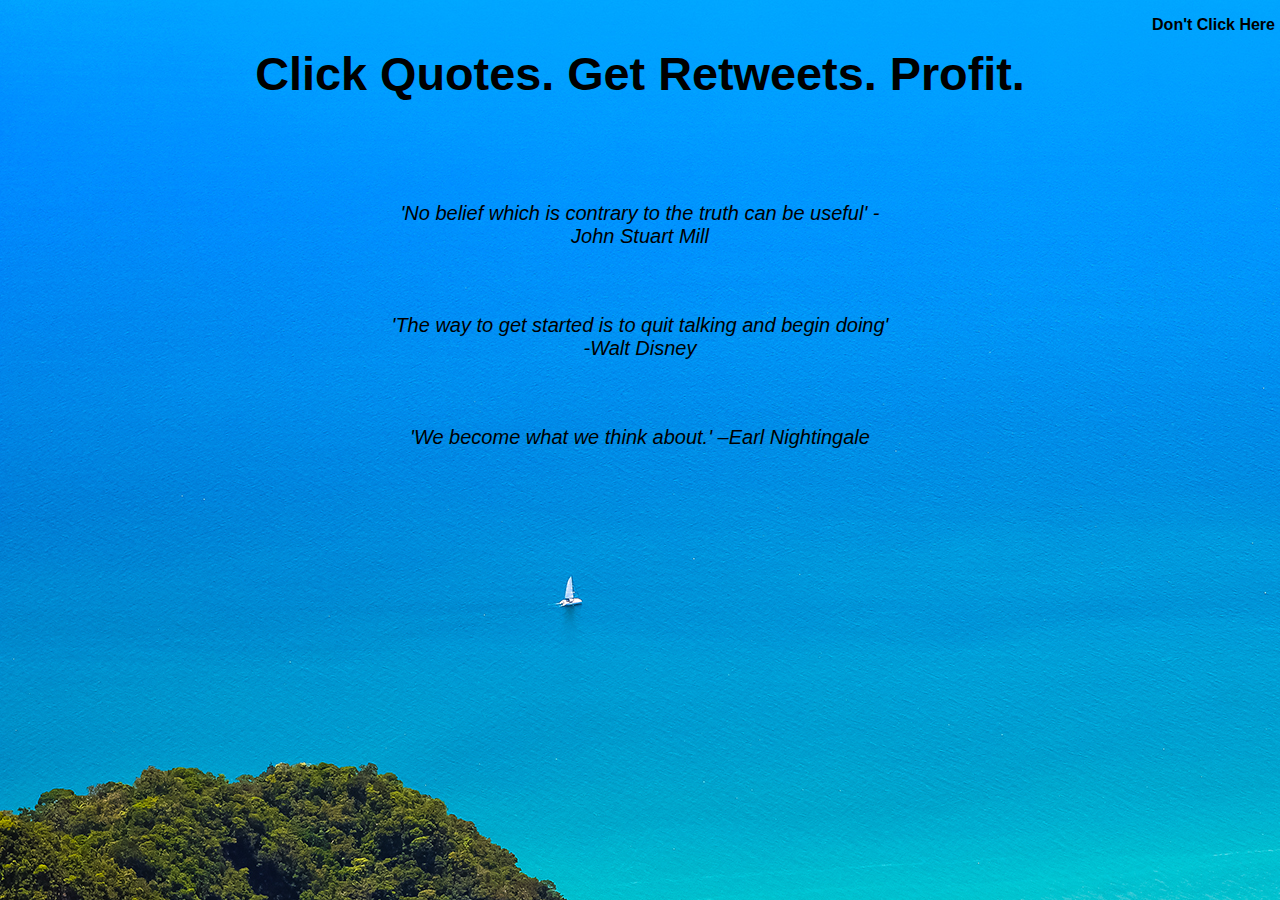
==== index.html @ 9219ec9a "Initial commit" ====
<!DOCTYPE html>
<html lang = "en">
<head>
	<meta charset="utf-8" />
	<title>Tweet These Quotes</title>

	<meta name="Description" content="Quotes are the most retweeted content on twitter. Here are some great ones to tweet!">

	<a href="https://plus.google.com/+NathanielEliason?rel=author"></a>

	<link rel="shortcut icon" href="favicon.ico" type="image/x-icon" />
	<link rel="icon" href="favicon.ico" type="image/x-icon" />

	<script>
  	(function(i,s,o,g,r,a,m){i['GoogleAnalyticsObject']=r;i[r]=i[r]||function(){
	  (i[r].q=i[r].q||[]).push(arguments)},i[r].l=1*new Date();a=s.createElement(o),
	  m=s.getElementsByTagName(o)[0];a.async=1;a.src=g;m.parentNode.insertBefore(a,m)
	  })(window,document,'script','//www.google-analytics.com/analytics.js','ga');

	  ga('create', 'UA-48166002-1', 'tweetthesequotes.com');
	  ga('send', 'pageview');

	</script>

	<link rel="stylesheet" href="main.css" type="text/css" />
</head>
<body background="background.jpg">
	<header id="welcome" class="intro">
		<section id="headersection1">
			<!--<h1>Tweet These Quotes</h1>-->
		</section>
		<section id="headersection2">
			<h3>Click Quotes. Get Retweets. Profit.<br><br></h3>
		</section>
		
	</header>
	<body>
		<div id="quote" class="quotes"></div>
		<div id="quote2" class="quotes"></div>
		<div id="quote3" class="quotes"></div>
		<script> 
			(function(){
				var quotes = [
				"'People have a hard time letting go of their suffering. For fear of the unknown, they prefer suffering that is familiar.' - Thich Nhat Hanh",
				"'Associate with people who are likely to improve you. Welcome those whom you are capable of improving... Men learn as they teach' - Seneca",
				"'Why be concerned about [outdoing] others, come to that, when you've outdone your own self?' - Seneca",
				"'It’s not because they’re hard that we lose confidence; they’re hard because we lack the confidence.' - Seneca",
				"'A man who suffers before it is necessary, suffers more than is necessary.' - Seneca",
				"'...how one lives is so far distant from how one ought to live...' - Machiavelli",
				"'Those who are unable to motivate themselves must be content with mediocrity, no matter how impressive their other talents' -Andrew Carnegie",
				"'I pay less attention to what men say. I just watch what they do.' -Andrew Carnegie",
				"'How much time do you spend consuming things others made vs. making your own? Only one of those adds to your value as a human.' -David Wong",
				"'It is the mark of an educated mind to be able to entertain a thought without accepting it' - Aristotle",
				"'We are what we repeatedly do. Excellence, then, is not an act, but a habit.' - Aristotle",
				"'If you want to know what someone values, look at their leisure time, that's who you are, that's your conception of a good life' - Aristotle",
				"'I count him braver who overcomes his desires than him who conquers his enemies; for the hardest victory is over self' - Aristotle",
				"'Ideas are the greatest and most crucially practical power on earth' - Ayn Rand",
				"'All that we are is the result of what we have thought. The mind is everything. What we think we become.' - Buddha",
				"'All moral and natural evils of man arrive by idleness' - David Hume",
				"'Great minds discuss ideas, average minds discuss events, small minds discuss people.' - Eleanor Roosevelt",
				"'All things are possible.. Who you are is limited only by who you think you are.' - Egyptian Book of the Dead",
				"'There is nothing noble in being superior to your fellow man. True nobility is in being superior to your formal self' -Hemingway",
				"'Wisdom is what you can't Google' -Charles Conlin",
				"'You can accomplish anything in life, provided that you do not mind who gets the credit.' -Harry Truman",
				"'Prudence equally bestows on all men, in those things they apply themselves equally to' -Thomas Hobbes",
				"'Life is a sentence of failures, punctuated only by the briefest of successes' -James Altucher",
				"'No belief which is contrary to the truth can be useful' -John Stuart Mill",
				"'The greatest sign of a false life is fear in the face of death' -Ludwig Wittgenstein",
				"'Only put off until tomorrow what you are willing to die having left undone' - Pablo Picasso",
				"'The first and best victory is to conquer self' -Plato",
				"'You have enemies? Good. That means you've stood up for something at some point in your life.' -Winston Churchill",
				"'I knew that if I failed I wouldn't regret that, but I knew the one thing I would regret is not trying' -Jeff Bezos",
				"'It's very easy to be different, but very difficult to be better' -Jonathan Ive",
				"'As a startup CEO I slept like a baby. I woke up every 2 hours crying.' -Ben Horowitz",
				"'Don't worry about failure, you only have to be right once' -Drew Houston",
				"'Markets come and go. Good businesses don't.' -Fred Wilson",
				"You don't need a 100 person company to develop that idea' -Larry Page",
				"'It's better to make a few people really happy than a lot of people semi-happy' -Paul Graham",
				"'I will master something, then the creativity will come.'' -Japanese Proverb",
				"'Be kind, for everyone you meet is fighting a hard battle.'' -Plato", 
				"'A person who won’t read has no advantage over one who can’t read.'' -Mark Twain", 
				"'Everyone thinks of changing the world, but no one thinks of changing himself.' -Tolstoy",
				"'Life is an exciting business, and most exciting when it is lived for others.' -Helen Keller",
				"'By failing to prepare, you are preparing to fail.' -Benjamin Franklin", 
				"'Its not about the goal. It’s about growing to become the person that can accomplish that goal.' -Tony Robbins",
				"'A business that makes nothing but money is a poor business.'  -Henry Ford", 
				"'Happiness is the meaning and the purpose of life, the whole aim and end of human existence.' -Aristotle", 
				"'Most people fail in life because they major in minor things.' -Tony Robbins",
				"'The twin killers of success are impatience and greed.' -Jim Rohn",
				"'Sweat equity is the best startup capital' -Mark Cuban",
				"'If you have a strong loyal community, you can do anything' -Jacob Dehart",
				"'You have to be ready for hard work and frugal spending to get your idea off the ground' -Garrett Camp",
				"'Global vision, local win.' -Jack Ma",
				"'The way to get started is to quit talking and begin doing' -Walt Disney",
				"'A person who is quietly confident makes the best leader' -Fred Wilson",
				"'It's hard to do a really good job on anything you don't think about in the shower' -Paul Graham",
				"'Waiting for perfect is never as smart as making progress' -Seth Godin",
				"'Timing, perseverance, and ten years will eventually make you look like an overnight success' -Biz Stone",
				"'The essence of profound insight is simplicity' -Jim Collins",
				"'The lean startup method is not about cost, it's about speed' -Eric Reiss",
				"'It takes time, it's a grind. There are no shortcuts. You've got to grind and grind.' -Mark Cuban",
				"'Whatever the mind of man can conceive and believe, it can achieve.' –Napoleon Hill",
				"'Strive not to be a success, but rather to be of value.' –Albert Einstein",
				"'You miss 100% of the shots you don’t take.' –Wayne Gretzky",
				"'The most difficult thing is the decision to act, the rest is merely tenacity.' –Emelia Earhart",
				"'We become what we think about.' –Earl Nightingale",
				"'Twenty years from now you will be more disappointed by the things that you didn’t do than by the ones you did do' -Mark Twain",
				"'The best time to plant a tree was 20 years ago. The second best time is now.' –Chinese Proverb",
				"'An unexamined life is not worth living.' –Socrates",
				"'Eighty percent of success is showing up.' –Woody Allen",
				"'Your time is limited, so don’t waste it living someone else’s life.' –Steve Jobs",
				"'Winning isn’t everything, but wanting to win is.' –Vince Lombardi",
				"'I am not a product of my circumstances. I am a product of my decisions.' –Stephen Covey",
				"'You can never cross the ocean until you have the courage to lose sight of the shore.' –Christopher Columbus",
				"'Either you run the day, or the day runs you.' –Jim Rohn",
				"'Whether you think you can or you think you can’t, you’re right.' –Henry Ford",
				"'The two most important days in your life are the day you are born and the day you find out why.' –Mark Twain",
				"'The best revenge is massive success.' –Frank Sinatra",
				"'There is only one way to avoid criticism: do nothing, say nothing, and be nothing.' –Aristotle",
				"'Go confidently in the direction of your dreams.  Live the life you have imagined.' –Henry David Thoreau",
				"'We can easily forgive a child who is afraid of the dark; the real tragedy of life is when men are afraid of the light.' –Plato",
				"'If you’re offered a seat on a rocket ship, don’t ask what seat! Just get on.' –Sheryl Sandberg",
				"'If the wind will not serve, take to the oars.' –Latin Proverb",
				"'A person who never made a mistake never tried anything new.' –Albert Einstein",
				"'I would rather die of passion than of boredom.' –Vincent van Gogh",
				"'Build your own dreams, or someone else will hire you to build theirs. –Farrah Gray",
				"'It does not matter how slowly you go as long as you do not stop.' –Confucius",
				"'If you do what you’ve always done, you’ll get what you’ve always gotten.' –Tony Robbins",
				"'The question isn’t who is going to let me; it’s who is going to stop me.' –Ayn Rand", 
				"'When everything seems to be going against you, remember that the airplane takes off against the wind, not with it.' –Henry Ford"
				];

				var quote = quotes[Math.floor(Math.random() * quotes.length)];
				var quote2 = quotes[Math.floor(Math.random() * quotes.length)];
				var quote3 = quotes[Math.floor(Math.random() * quotes.length)];
				document.getElementById("quote").innerHTML = 
					'<p><a href="http://twitter.com/share?url=http://bit.ly/ttquotes&text=' + quote + '&related=nateliason" target="_blank">' + quote + '</a><br><br><br></p>';
				document.getElementById("quote2").innerHTML = 
					'<p><a href="http://twitter.com/share?url=http://bit.ly/ttquotes&text=' + quote2 + '&related=nateliason" target="_blank">' + quote2 + '</a><br><br><br></p>';
				document.getElementById("quote3").innerHTML = 
					'<p><a href="http://twitter.com/share?url=http://bit.ly/ttquotes&text=' + quote3 + '&related=nateliason" target="_blank">' + quote3 + '</a><br><br><br></p>';
			})();
		</script>
</body>
<footer id="footer" class="footer">
	<p><a href="http://www.amazon.com/gp/product/0887306667/ref=as_li_qf_sp_asin_il_tl?ie=UTF8&camp=1789&creative=9325&creativeASIN=0887306667&linkCode=as2&tag=quotetweet-20">Don't Click Here</a></p>
</footer>
</html>
---- main.css ----
@charset "utf-8";
/* CSS Document*/
#headersection1 {
	text-align: center;
	font-size: 3em;
	font-family: helvetica, arial, sans-serif;
}

#headersection2 {
	text-align: center;
	font-size: 2.5em;
	font-family: helvetica, arial, sans-serif;
}

.quotes {
	text-align: center;
	font-size: 1.25em;
	font-family: helvetica, arial, sans-serif;
	font-style: italic;
	width: 40%;
	margin-left: 30%;
	margin-right:30%;
}

#footer {
	position: absolute;
	width: 100%;
	text-align: right; 
	top: 0px;
	right: 5px;
	font-size: 1em;	
	font-weight: bold;
}

a:link {
	color:#000000;
	text-decoration: none;
	font-family: helvetica, arial, sans-serif;
}

a:hover {
	text-decoration: underline;
}

a:visited {
	color:#000000;
	text-decoration: none;
}
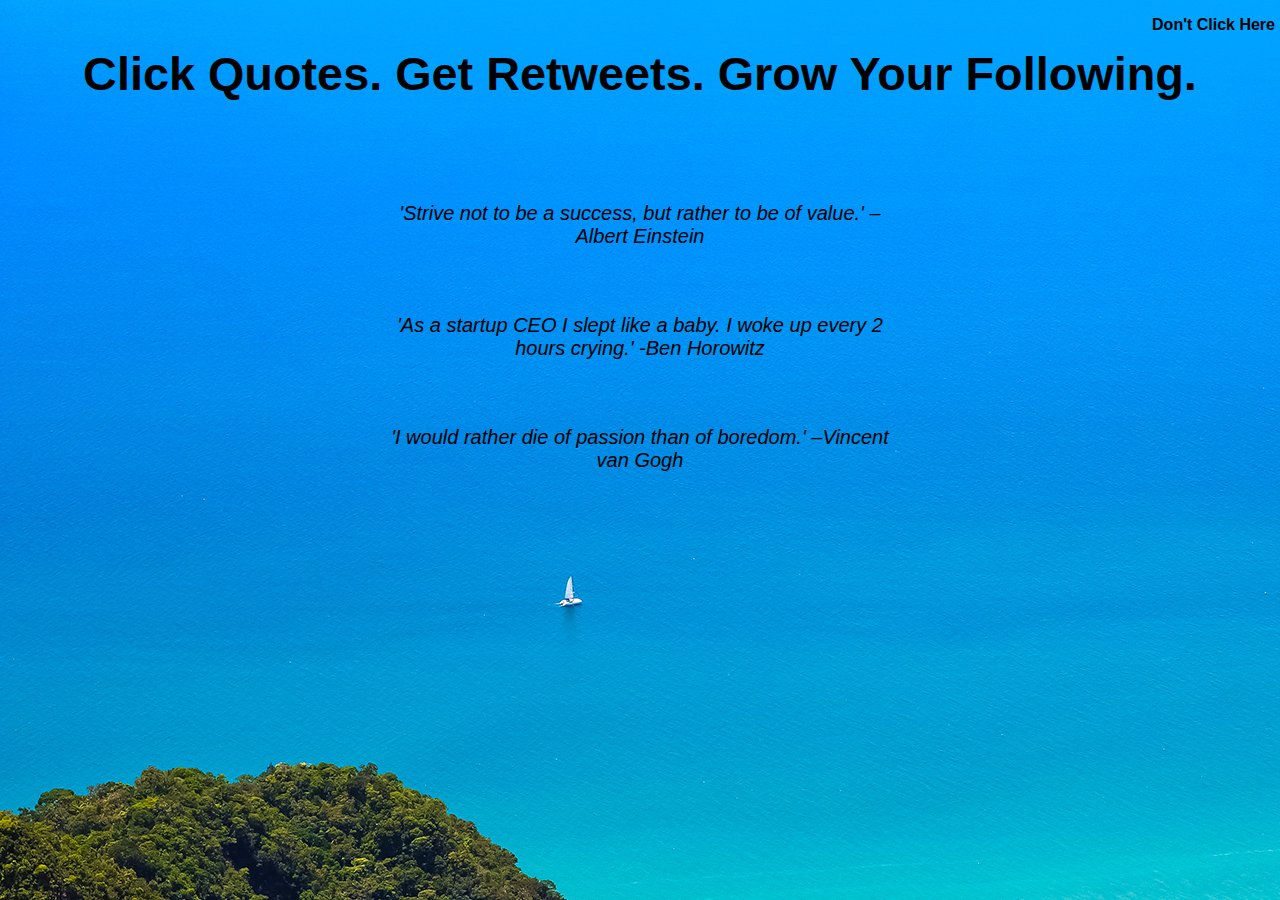
==== commit 113c52da: "Added readme" ====
--- a/index.html
+++ b/index.html
@@ -1,3 +1,11 @@
+<!--
+If you use these quotes for anything else, please keep the original author intact.
+If you think of any improvements, go ahead and make them and submit a pull request. When you do, add your name here to the list of contributors:
+
+Contributors:
+Nathaniel Eliason-->
+
+
 <!DOCTYPE html>
 <html lang = "en">
 <head>
@@ -5,8 +13,6 @@
 	<title>Tweet These Quotes</title>
 
 	<meta name="Description" content="Quotes are the most retweeted content on twitter. Here are some great ones to tweet!">
-
-	<a href="https://plus.google.com/+NathanielEliason?rel=author"></a>
 
 	<link rel="shortcut icon" href="favicon.ico" type="image/x-icon" />
 	<link rel="icon" href="favicon.ico" type="image/x-icon" />
@@ -30,7 +36,7 @@
 			<!--<h1>Tweet These Quotes</h1>-->
 		</section>
 		<section id="headersection2">
-			<h3>Click Quotes. Get Retweets. Profit.<br><br></h3>
+			<h3>Click Quotes. Get Retweets. Grow Your Following.<br><br></h3>
 		</section>
 		
 	</header>
@@ -133,6 +139,7 @@
 				var quote = quotes[Math.floor(Math.random() * quotes.length)];
 				var quote2 = quotes[Math.floor(Math.random() * quotes.length)];
 				var quote3 = quotes[Math.floor(Math.random() * quotes.length)];
+				
 				document.getElementById("quote").innerHTML = 
 					'<p><a href="http://twitter.com/share?url=http://bit.ly/ttquotes&text=' + quote + '&related=nateliason" target="_blank">' + quote + '</a><br><br><br></p>';
 				document.getElementById("quote2").innerHTML = 
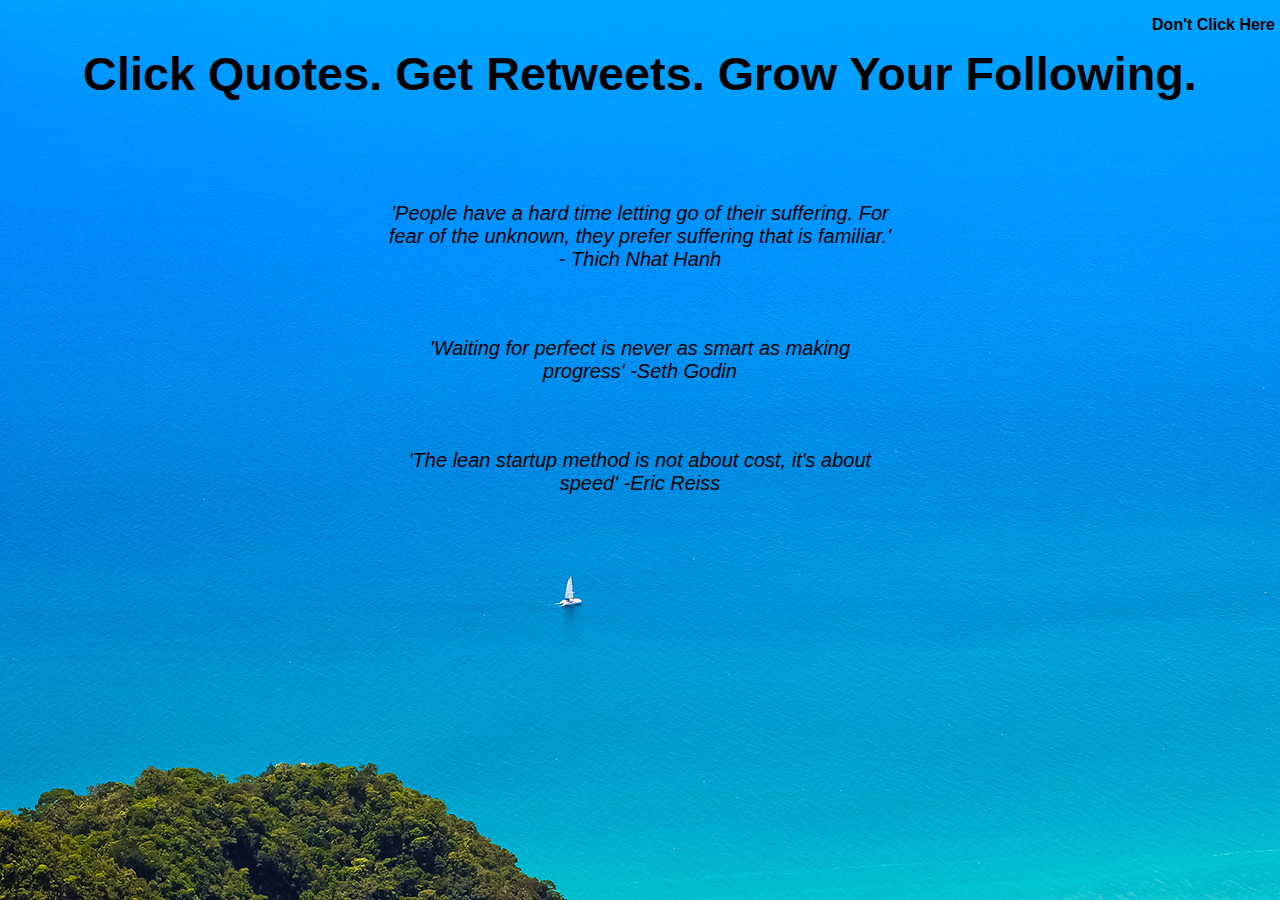
==== commit 39dc3881: "Added some mixpanel events" ====
--- a/index.html
+++ b/index.html
@@ -29,7 +29,13 @@
 	</script>
 
 	<link rel="stylesheet" href="main.css" type="text/css" />
+
+	<!-- start Mixpanel --><script type="text/javascript">(function(e,b){if(!b.__SV){var a,f,i,g;window.mixpanel=b;a=e.createElement("script");a.type="text/javascript";a.async=!0;a.src=("https:"===e.location.protocol?"https:":"http:")+'//cdn.mxpnl.com/libs/mixpanel-2.2.min.js';f=e.getElementsByTagName("script")[0];f.parentNode.insertBefore(a,f);b._i=[];b.init=function(a,e,d){function f(b,h){var a=h.split(".");2==a.length&&(b=b[a[0]],h=a[1]);b[h]=function(){b.push([h].concat(Array.prototype.slice.call(arguments,0)))}}var c=b;"undefined"!==
+		typeof d?c=b[d]=[]:d="mixpanel";c.people=c.people||[];c.toString=function(b){var a="mixpanel";"mixpanel"!==d&&(a+="."+d);b||(a+=" (stub)");return a};c.people.toString=function(){return c.toString(1)+".people (stub)"};i="disable track track_pageview track_links track_forms register register_once alias unregister identify name_tag set_config people.set people.set_once people.increment people.append people.track_charge people.clear_charges people.delete_user".split(" ");for(g=0;g<i.length;g++)f(c,i[g]);
+		b._i.push([a,e,d])};b.__SV=1.2}})(document,window.mixpanel||[]);
+		mixpanel.init("876f428aa899e0cb585648d628e72c11");</script><!-- end Mixpanel -->
 </head>
+
 <body background="background.jpg">
 	<header id="welcome" class="intro">
 		<section id="headersection1">
@@ -40,10 +46,21 @@
 		</section>
 		
 	</header>
-	<body>
+	<body id="body">
+		<script type="text/javascript">
+		    mixpanel.track("Landing Page Loaded")
+		</script>
+
 		<div id="quote" class="quotes"></div>
 		<div id="quote2" class="quotes"></div>
 		<div id="quote3" class="quotes"></div>
+		
+		<script type="text/javascript">
+		    mixpanel.track_links("#body a", "Clicked a Quote", {
+		        referrer: document.referrer
+		    });
+		</script>
+
 		<script> 
 			(function(){
 				var quotes = [
@@ -150,6 +167,12 @@
 		</script>
 </body>
 <footer id="footer" class="footer">
-	<p><a href="http://www.amazon.com/gp/product/0887306667/ref=as_li_qf_sp_asin_il_tl?ie=UTF8&camp=1789&creative=9325&creativeASIN=0887306667&linkCode=as2&tag=quotetweet-20">Don't Click Here</a></p>
+	<p><a href="http://www.amazon.com/gp/product/0887306667/ref=as_li_qf_sp_asin_il_tl?ie=UTF8&camp=1789&creative=9325&creativeASIN=0887306667&linkCode=as2&tag=quotetweet-20" target="_blank">Don't Click Here</a></p>
+
+	<script type="text/javascript">
+	    mixpanel.track_links("#footer a", "Clicked to Amazon", {
+	        referrer: document.referrer
+	    });
+	</script>
 </footer>
 </html>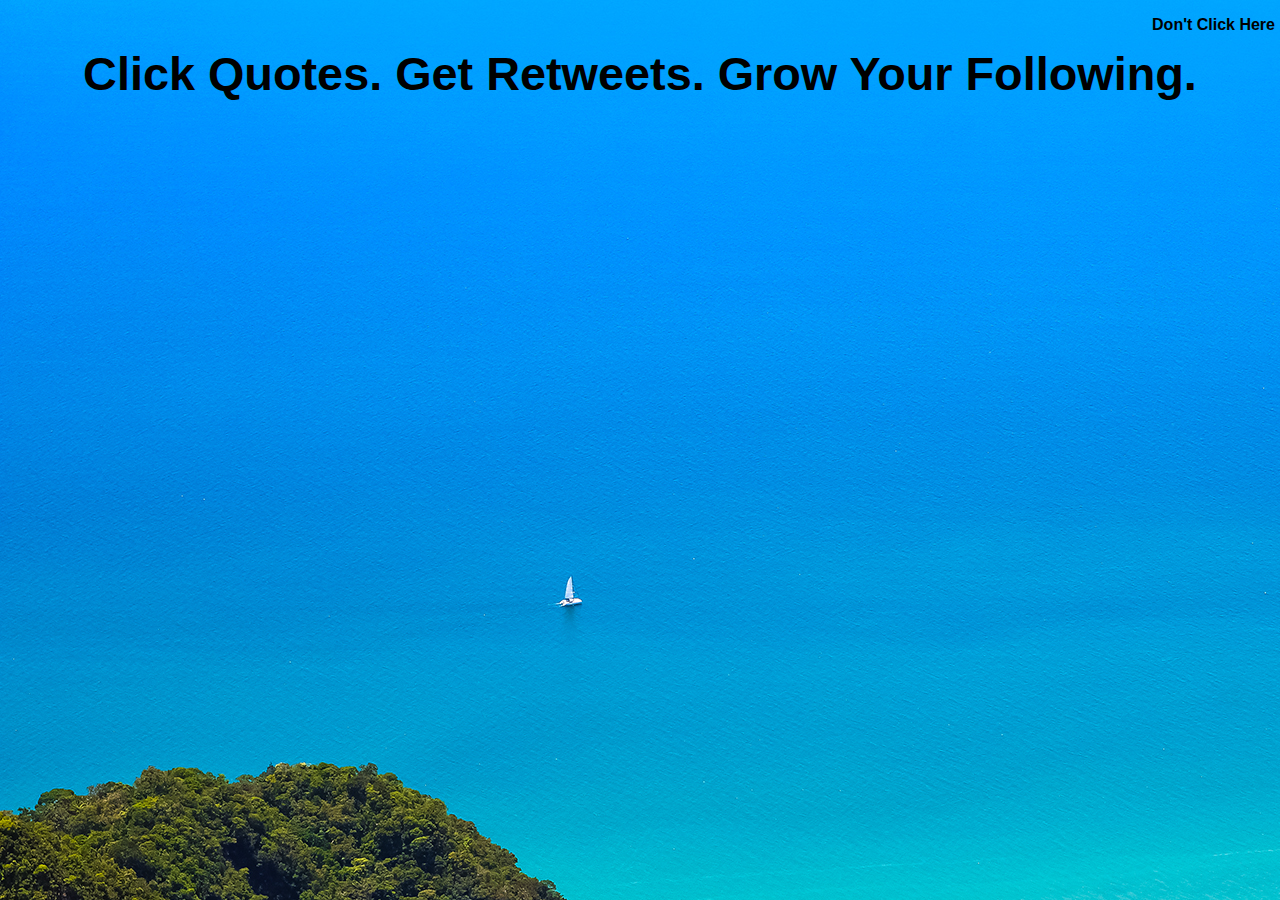
==== commit f5a71165: "Adjusted comments, replaced favicon, moved javascript to another file, load jQuery from cdnjs." ====
--- a/index.html
+++ b/index.html
@@ -1,9 +1,16 @@
 <!--
+Tweet these quotes
+https://github.com/Nateliason/tweet-these-quotes
+
 If you use these quotes for anything else, please keep the original author intact.
-If you think of any improvements, go ahead and make them and submit a pull request. When you do, add your name here to the list of contributors:
+
+If you think of any improvements, go ahead and make them and submit a pull request. When you do, add your name here to the list of contributors.
 
 Contributors:
-Nathaniel Eliason-->
+- Nathaniel Eliason @nateliason
+- Louis Galipeau @muloka
+
+-->
 
 
 <!DOCTYPE html>
@@ -14,8 +21,8 @@
 
 	<meta name="Description" content="Quotes are the most retweeted content on twitter. Here are some great ones to tweet!">
 
-	<link rel="shortcut icon" href="favicon.ico" type="image/x-icon" />
-	<link rel="icon" href="favicon.ico" type="image/x-icon" />
+	<link rel="shortcut icon" href="favicon.png" type="image/x-icon" />
+	<link rel="icon" href="favicon.png" type="image/x-icon" />
 
 	<script>
   	(function(i,s,o,g,r,a,m){i['GoogleAnalyticsObject']=r;i[r]=i[r]||function(){
@@ -25,7 +32,6 @@
 
 	  ga('create', 'UA-48166002-1', 'tweetthesequotes.com');
 	  ga('send', 'pageview');
-
 	</script>
 
 	<link rel="stylesheet" href="main.css" type="text/css" />
@@ -36,143 +42,38 @@
 		mixpanel.init("876f428aa899e0cb585648d628e72c11");</script><!-- end Mixpanel -->
 </head>
 
-<body background="background.jpg">
+<body>
 	<header id="welcome" class="intro">
 		<section id="headersection1">
-			<!--<h1>Tweet These Quotes</h1>-->
+			<h3>Click Quotes. Get Retweets. Grow Your Following.</h3>
 		</section>
-		<section id="headersection2">
-			<h3>Click Quotes. Get Retweets. Grow Your Following.<br><br></h3>
-		</section>
-		
+
 	</header>
 	<body id="body">
 		<script type="text/javascript">
-		    mixpanel.track("Landing Page Loaded")
+		  mixpanel.track("Landing Page Loaded")
 		</script>
 
-		<div id="quote" class="quotes"></div>
+		<div id="quote1" class="quotes"></div>
 		<div id="quote2" class="quotes"></div>
 		<div id="quote3" class="quotes"></div>
-		
+
 		<script type="text/javascript">
-		    mixpanel.track_links("#body a", "Clicked a Quote", {
-		        referrer: document.referrer
-		    });
+	    mixpanel.track_links("#body a", "Clicked a Quote", {
+	      referrer: document.referrer
+	    });
 		</script>
 
-		<script> 
-			(function(){
-				var quotes = [
-				"'People have a hard time letting go of their suffering. For fear of the unknown, they prefer suffering that is familiar.' - Thich Nhat Hanh",
-				"'Associate with people who are likely to improve you. Welcome those whom you are capable of improving... Men learn as they teach' - Seneca",
-				"'Why be concerned about [outdoing] others, come to that, when you've outdone your own self?' - Seneca",
-				"'It’s not because they’re hard that we lose confidence; they’re hard because we lack the confidence.' - Seneca",
-				"'A man who suffers before it is necessary, suffers more than is necessary.' - Seneca",
-				"'...how one lives is so far distant from how one ought to live...' - Machiavelli",
-				"'Those who are unable to motivate themselves must be content with mediocrity, no matter how impressive their other talents' -Andrew Carnegie",
-				"'I pay less attention to what men say. I just watch what they do.' -Andrew Carnegie",
-				"'How much time do you spend consuming things others made vs. making your own? Only one of those adds to your value as a human.' -David Wong",
-				"'It is the mark of an educated mind to be able to entertain a thought without accepting it' - Aristotle",
-				"'We are what we repeatedly do. Excellence, then, is not an act, but a habit.' - Aristotle",
-				"'If you want to know what someone values, look at their leisure time, that's who you are, that's your conception of a good life' - Aristotle",
-				"'I count him braver who overcomes his desires than him who conquers his enemies; for the hardest victory is over self' - Aristotle",
-				"'Ideas are the greatest and most crucially practical power on earth' - Ayn Rand",
-				"'All that we are is the result of what we have thought. The mind is everything. What we think we become.' - Buddha",
-				"'All moral and natural evils of man arrive by idleness' - David Hume",
-				"'Great minds discuss ideas, average minds discuss events, small minds discuss people.' - Eleanor Roosevelt",
-				"'All things are possible.. Who you are is limited only by who you think you are.' - Egyptian Book of the Dead",
-				"'There is nothing noble in being superior to your fellow man. True nobility is in being superior to your formal self' -Hemingway",
-				"'Wisdom is what you can't Google' -Charles Conlin",
-				"'You can accomplish anything in life, provided that you do not mind who gets the credit.' -Harry Truman",
-				"'Prudence equally bestows on all men, in those things they apply themselves equally to' -Thomas Hobbes",
-				"'Life is a sentence of failures, punctuated only by the briefest of successes' -James Altucher",
-				"'No belief which is contrary to the truth can be useful' -John Stuart Mill",
-				"'The greatest sign of a false life is fear in the face of death' -Ludwig Wittgenstein",
-				"'Only put off until tomorrow what you are willing to die having left undone' - Pablo Picasso",
-				"'The first and best victory is to conquer self' -Plato",
-				"'You have enemies? Good. That means you've stood up for something at some point in your life.' -Winston Churchill",
-				"'I knew that if I failed I wouldn't regret that, but I knew the one thing I would regret is not trying' -Jeff Bezos",
-				"'It's very easy to be different, but very difficult to be better' -Jonathan Ive",
-				"'As a startup CEO I slept like a baby. I woke up every 2 hours crying.' -Ben Horowitz",
-				"'Don't worry about failure, you only have to be right once' -Drew Houston",
-				"'Markets come and go. Good businesses don't.' -Fred Wilson",
-				"You don't need a 100 person company to develop that idea' -Larry Page",
-				"'It's better to make a few people really happy than a lot of people semi-happy' -Paul Graham",
-				"'I will master something, then the creativity will come.'' -Japanese Proverb",
-				"'Be kind, for everyone you meet is fighting a hard battle.'' -Plato", 
-				"'A person who won’t read has no advantage over one who can’t read.'' -Mark Twain", 
-				"'Everyone thinks of changing the world, but no one thinks of changing himself.' -Tolstoy",
-				"'Life is an exciting business, and most exciting when it is lived for others.' -Helen Keller",
-				"'By failing to prepare, you are preparing to fail.' -Benjamin Franklin", 
-				"'Its not about the goal. It’s about growing to become the person that can accomplish that goal.' -Tony Robbins",
-				"'A business that makes nothing but money is a poor business.'  -Henry Ford", 
-				"'Happiness is the meaning and the purpose of life, the whole aim and end of human existence.' -Aristotle", 
-				"'Most people fail in life because they major in minor things.' -Tony Robbins",
-				"'The twin killers of success are impatience and greed.' -Jim Rohn",
-				"'Sweat equity is the best startup capital' -Mark Cuban",
-				"'If you have a strong loyal community, you can do anything' -Jacob Dehart",
-				"'You have to be ready for hard work and frugal spending to get your idea off the ground' -Garrett Camp",
-				"'Global vision, local win.' -Jack Ma",
-				"'The way to get started is to quit talking and begin doing' -Walt Disney",
-				"'A person who is quietly confident makes the best leader' -Fred Wilson",
-				"'It's hard to do a really good job on anything you don't think about in the shower' -Paul Graham",
-				"'Waiting for perfect is never as smart as making progress' -Seth Godin",
-				"'Timing, perseverance, and ten years will eventually make you look like an overnight success' -Biz Stone",
-				"'The essence of profound insight is simplicity' -Jim Collins",
-				"'The lean startup method is not about cost, it's about speed' -Eric Reiss",
-				"'It takes time, it's a grind. There are no shortcuts. You've got to grind and grind.' -Mark Cuban",
-				"'Whatever the mind of man can conceive and believe, it can achieve.' –Napoleon Hill",
-				"'Strive not to be a success, but rather to be of value.' –Albert Einstein",
-				"'You miss 100% of the shots you don’t take.' –Wayne Gretzky",
-				"'The most difficult thing is the decision to act, the rest is merely tenacity.' –Emelia Earhart",
-				"'We become what we think about.' –Earl Nightingale",
-				"'Twenty years from now you will be more disappointed by the things that you didn’t do than by the ones you did do' -Mark Twain",
-				"'The best time to plant a tree was 20 years ago. The second best time is now.' –Chinese Proverb",
-				"'An unexamined life is not worth living.' –Socrates",
-				"'Eighty percent of success is showing up.' –Woody Allen",
-				"'Your time is limited, so don’t waste it living someone else’s life.' –Steve Jobs",
-				"'Winning isn’t everything, but wanting to win is.' –Vince Lombardi",
-				"'I am not a product of my circumstances. I am a product of my decisions.' –Stephen Covey",
-				"'You can never cross the ocean until you have the courage to lose sight of the shore.' –Christopher Columbus",
-				"'Either you run the day, or the day runs you.' –Jim Rohn",
-				"'Whether you think you can or you think you can’t, you’re right.' –Henry Ford",
-				"'The two most important days in your life are the day you are born and the day you find out why.' –Mark Twain",
-				"'The best revenge is massive success.' –Frank Sinatra",
-				"'There is only one way to avoid criticism: do nothing, say nothing, and be nothing.' –Aristotle",
-				"'Go confidently in the direction of your dreams.  Live the life you have imagined.' –Henry David Thoreau",
-				"'We can easily forgive a child who is afraid of the dark; the real tragedy of life is when men are afraid of the light.' –Plato",
-				"'If you’re offered a seat on a rocket ship, don’t ask what seat! Just get on.' –Sheryl Sandberg",
-				"'If the wind will not serve, take to the oars.' –Latin Proverb",
-				"'A person who never made a mistake never tried anything new.' –Albert Einstein",
-				"'I would rather die of passion than of boredom.' –Vincent van Gogh",
-				"'Build your own dreams, or someone else will hire you to build theirs. –Farrah Gray",
-				"'It does not matter how slowly you go as long as you do not stop.' –Confucius",
-				"'If you do what you’ve always done, you’ll get what you’ve always gotten.' –Tony Robbins",
-				"'The question isn’t who is going to let me; it’s who is going to stop me.' –Ayn Rand", 
-				"'When everything seems to be going against you, remember that the airplane takes off against the wind, not with it.' –Henry Ford"
-				];
-
-				var quote = quotes[Math.floor(Math.random() * quotes.length)];
-				var quote2 = quotes[Math.floor(Math.random() * quotes.length)];
-				var quote3 = quotes[Math.floor(Math.random() * quotes.length)];
-				
-				document.getElementById("quote").innerHTML = 
-					'<p><a href="http://twitter.com/share?url=http://bit.ly/ttquotes&text=' + quote + '&related=nateliason" target="_blank">' + quote + '</a><br><br><br></p>';
-				document.getElementById("quote2").innerHTML = 
-					'<p><a href="http://twitter.com/share?url=http://bit.ly/ttquotes&text=' + quote2 + '&related=nateliason" target="_blank">' + quote2 + '</a><br><br><br></p>';
-				document.getElementById("quote3").innerHTML = 
-					'<p><a href="http://twitter.com/share?url=http://bit.ly/ttquotes&text=' + quote3 + '&related=nateliason" target="_blank">' + quote3 + '</a><br><br><br></p>';
-			})();
-		</script>
+		<script src="//cdnjs.cloudflare.com/ajax/libs/jquery/1.11.0/jquery.min.js" type="text/javascript" charset="utf-8"></script>
+		<script src="main.js" type="text/javascript" charset="utf-8"></script>
 </body>
 <footer id="footer" class="footer">
 	<p><a href="http://www.amazon.com/gp/product/0887306667/ref=as_li_qf_sp_asin_il_tl?ie=UTF8&camp=1789&creative=9325&creativeASIN=0887306667&linkCode=as2&tag=quotetweet-20" target="_blank">Don't Click Here</a></p>
 
 	<script type="text/javascript">
-	    mixpanel.track_links("#footer a", "Clicked to Amazon", {
-	        referrer: document.referrer
-	    });
+    mixpanel.track_links("#footer a", "Clicked to Amazon", {
+      referrer: document.referrer
+    });
 	</script>
 </footer>
 </html>--- a/main.css
+++ b/main.css
@@ -1,21 +1,19 @@
 @charset "utf-8";
+
+body {
+	font-family: helvetica, arial, sans-serif;
+	background-image: url(background.jpg);
+}
+
 /* CSS Document*/
 #headersection1 {
 	text-align: center;
-	font-size: 3em;
-	font-family: helvetica, arial, sans-serif;
-}
-
-#headersection2 {
-	text-align: center;
 	font-size: 2.5em;
-	font-family: helvetica, arial, sans-serif;
 }
 
 .quotes {
 	text-align: center;
 	font-size: 1.25em;
-	font-family: helvetica, arial, sans-serif;
 	font-style: italic;
 	width: 40%;
 	margin-left: 30%;
@@ -25,17 +23,16 @@
 #footer {
 	position: absolute;
 	width: 100%;
-	text-align: right; 
+	text-align: right;
 	top: 0px;
 	right: 5px;
-	font-size: 1em;	
+	font-size: 1em;
 	font-weight: bold;
 }
 
 a:link {
 	color:#000000;
 	text-decoration: none;
-	font-family: helvetica, arial, sans-serif;
 }
 
 a:hover {
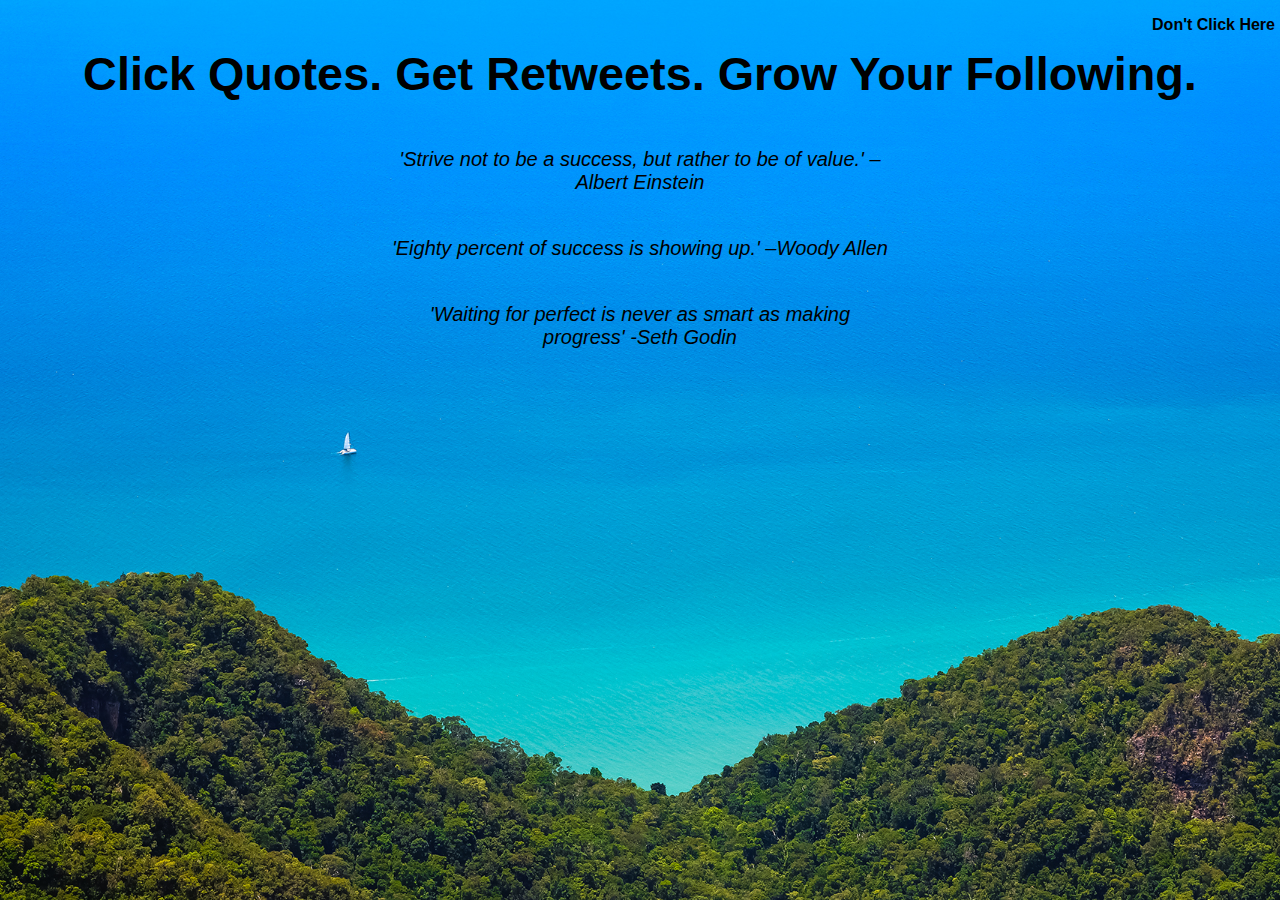
==== commit 6aa2c4a2: "Updated Meta description" ====
--- a/index.html
+++ b/index.html
@@ -19,7 +19,7 @@
 	<meta charset="utf-8" />
 	<title>Tweet These Quotes</title>
 
-	<meta name="Description" content="Quotes are the most retweeted content on twitter. Here are some great ones to tweet!">
+	<meta name="Description" content="Quotes are the most retweeted content on twitter. Quickly find quotes and grow your following!">
 
 	<link rel="shortcut icon" href="favicon.png" type="image/x-icon" />
 	<link rel="icon" href="favicon.png" type="image/x-icon" />
--- a/main.css
+++ b/main.css
@@ -2,7 +2,13 @@
 
 body {
 	font-family: helvetica, arial, sans-serif;
-	background-image: url(background.jpg);
+	background: url(background.jpg) no-repeat;
+	-moz-background-size: cover;
+	-webkit-background-size: cover;
+	-o-background-size: cover;
+	background-size: cover;
+	background-position: center center;
+	background-attachment: fixed;
 }
 
 /* CSS Document*/
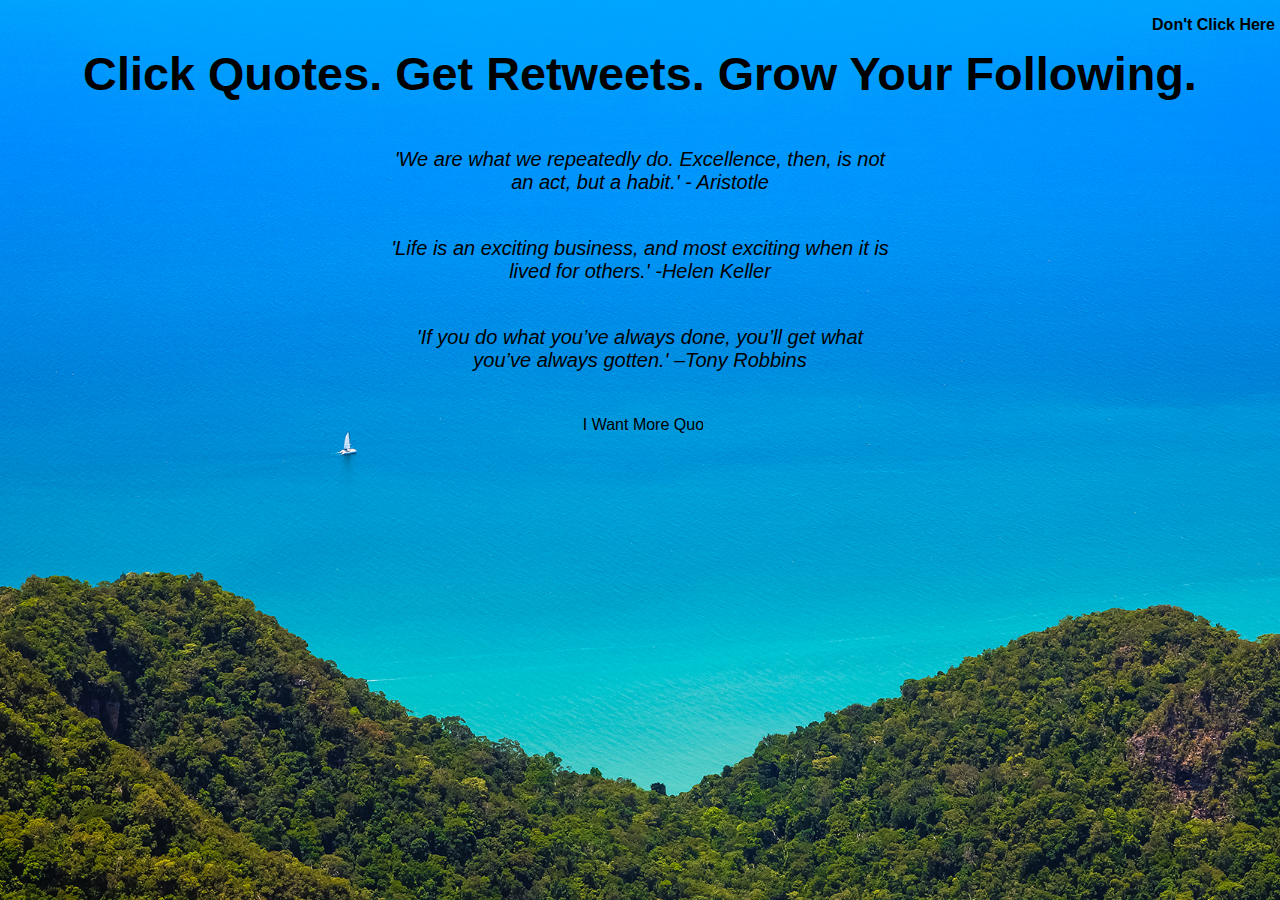
==== commit 9317ddde: "Added shuffle button" ====
--- a/index.html
+++ b/index.html
@@ -66,6 +66,11 @@
 
 		<script src="//cdnjs.cloudflare.com/ajax/libs/jquery/1.11.0/jquery.min.js" type="text/javascript" charset="utf-8"></script>
 		<script src="main.js" type="text/javascript" charset="utf-8"></script>
+
+		<div>
+			<input type="button" id="shuffle" value="I Want More Quotes!" onclick="javascript: $.getScript('main.js', function(){getquotes();});" />
+		</div>
+
 </body>
 <footer id="footer" class="footer">
 	<p><a href="http://www.amazon.com/gp/product/0887306667/ref=as_li_qf_sp_asin_il_tl?ie=UTF8&camp=1789&creative=9325&creativeASIN=0887306667&linkCode=as2&tag=quotetweet-20" target="_blank">Don't Click Here</a></p>
--- a/main.css
+++ b/main.css
@@ -48,4 +48,18 @@
 a:visited {
 	color:#000000;
 	text-decoration: none;
+}
+
+#shuffle {
+	background: transparent;
+	border: none !important;
+	width: 10%;
+	margin-left: 45%;
+	margin-right: 45%;
+	font-family: helvetica, arial, sans-serif;
+	font-size: 1em;
+}
+
+#shuffle:focus {
+	outline: none;
 }